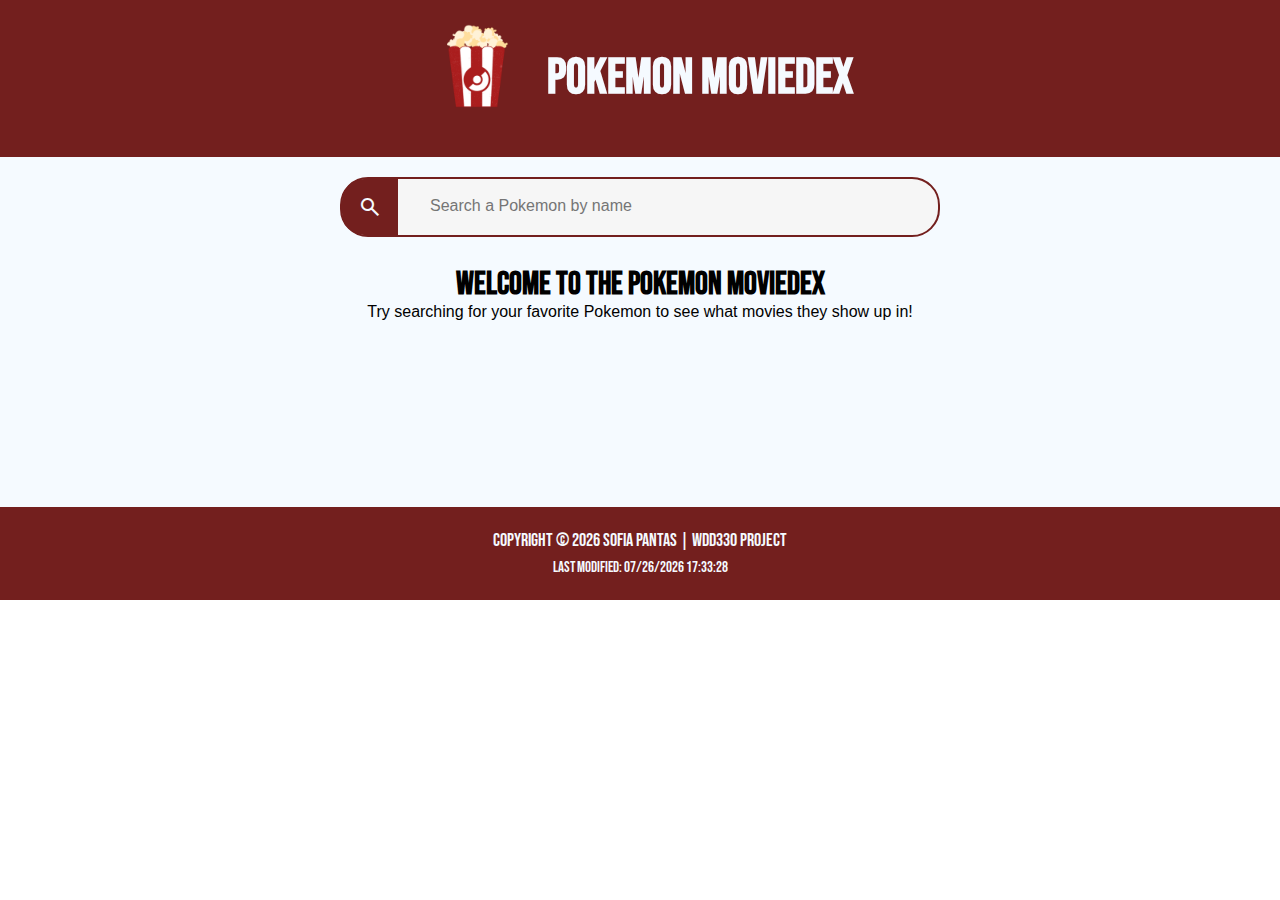
==== index.html @ 73485587 "html and css" ====
<!DOCTYPE html>
<html lang="en">
<head>
    <meta charset="UTF-8">
    <meta name="viewport" content="width=device-width, initial-scale=1.0">
    <title>Pokemon MovieDex</title>
    <meta name="description" content="Search Pokemon Movies | WDD330 Project">
    <meta name="author" content="Sofia Florylle S. Pantas">

    <link rel="stylesheet" href="styles/normalize.css">
    <link rel="stylesheet" href="styles/index.css">
    <link rel="stylesheet" href="">

    <link rel="preconnect" href="https://fonts.googleapis.com">
    <link rel="preconnect" href="https://fonts.gstatic.com" crossorigin>
    <link href="https://fonts.googleapis.com/css2?family=Bebas+Neue&display=swap" rel="stylesheet">

    <link rel="stylesheet" href="https://fonts.googleapis.com/css2?family=Material+Symbols+Outlined:opsz,wght,FILL,GRAD@20..48,100..700,0..1,-50..200&icon_names=search" />

    <meta property="og:title" content="Pokemon MovieDex Home Page">
    <meta property="description" content="Home Page for Pokemon MovieDex">
    <meta property="og:type" content="website">
    <meta property="og:image" content="">
    <meta property="og:url" content="">

    <script type="module" src="scripts/main.js"></script>
</head>
<body>
    <header>
        <div class="title-header">
            <img src="images/icon.png" alt="pokemon moviedex site icon" width="70" height="70">
            <h1>Pokemon MovieDex</h1>
        </div>
    </header>

    <main>
        <form action="">
            <div class="search">
                <span class="search-icon material-symbols-outlined">search</span>
                <input type="search-input" class="search-input" placeholder="Search a Pokemon by name">
            </div>
        </form>
        <div class="movielist">
            <h1>Welcome to the Pokemon MovieDex</h1>
            <p>Try searching for your favorite Pokemon to see what movies they show up in!</p>
        </div>
    </main>

    <footer>
        <p>
            <span id="currentyear"></span>
        </p>
        <p id="lastModified"></p>
    </footer>
    
</body>
</html>
---- styles/index.css ----
* {
    margin: 0;
    padding: 0;
    box-sizing: border-box;
}

:root {
    --primary-color: #731f1e;
    --secondary-color: #f5faff;
    --accent1-color: #e9dddc;
    --accent2-color: #000;

    --heading-font: 'Bebas Neue', sans-serif;
    --paragraph-font: 'Arial', sans-serif;
    
}

header, footer {
    background-color: var(--primary-color);
    padding: 1rem;
    color: var(--secondary-color);
    font-family: var(--heading-font);
}

main {
    background-color: var(--secondary-color);
    padding: 20px;
    min-height: 350px;
    box-sizing: border-box;
}

.title-header {
    display: flex;
    flex-direction: row;

}

.search {
    width: fit-content;
    display: flex;
    align-items: center;
    border-radius: 28px;
    background: #f6f6f6;
    border: 2px solid var(--primary-color);
    margin: 0 auto;
}

.search-icon {
    background-color: var(--primary-color);
    padding: 1rem;
    margin: 0;
    border-top-left-radius: 22px ;
    border-bottom-left-radius: 22px;
    color: var(--secondary-color);
}

.search-input {
    font-size: 16px;
    font-family: var(--paragraph-font);
    color: #333333;
    outline: none;
    border: none;
    background: transparent;
    padding: 1rem 2rem;

}

.movielist {
    font-family: var(--heading-font);
    text-align: center;
    
    p {
        font-family: var(--paragraph-font);
        margin: 0;
        padding: 0;
    }

    h1 {
        margin-top: 30px;
        margin-bottom: 0;
    }

}

footer {
    width: 100%;
    color: var(--secondary-color);
}

footer p {
    text-align: center;
    padding: 0.5rem;
    font-size: 18px;
}

#lastModified {
    font-size: 15px;
    padding-top: 0;
}

@media (min-width: 700px) {
    .search {
        width: 600px;
    }
    .title-header {
        margin: 0 auto;
        justify-content: center;
        grid-gap: 20px;

        h1 {
            font-size: 50px;
        }
    
        img {
            width: 100px;
            height: 100px;
        }
    }
    
    
}
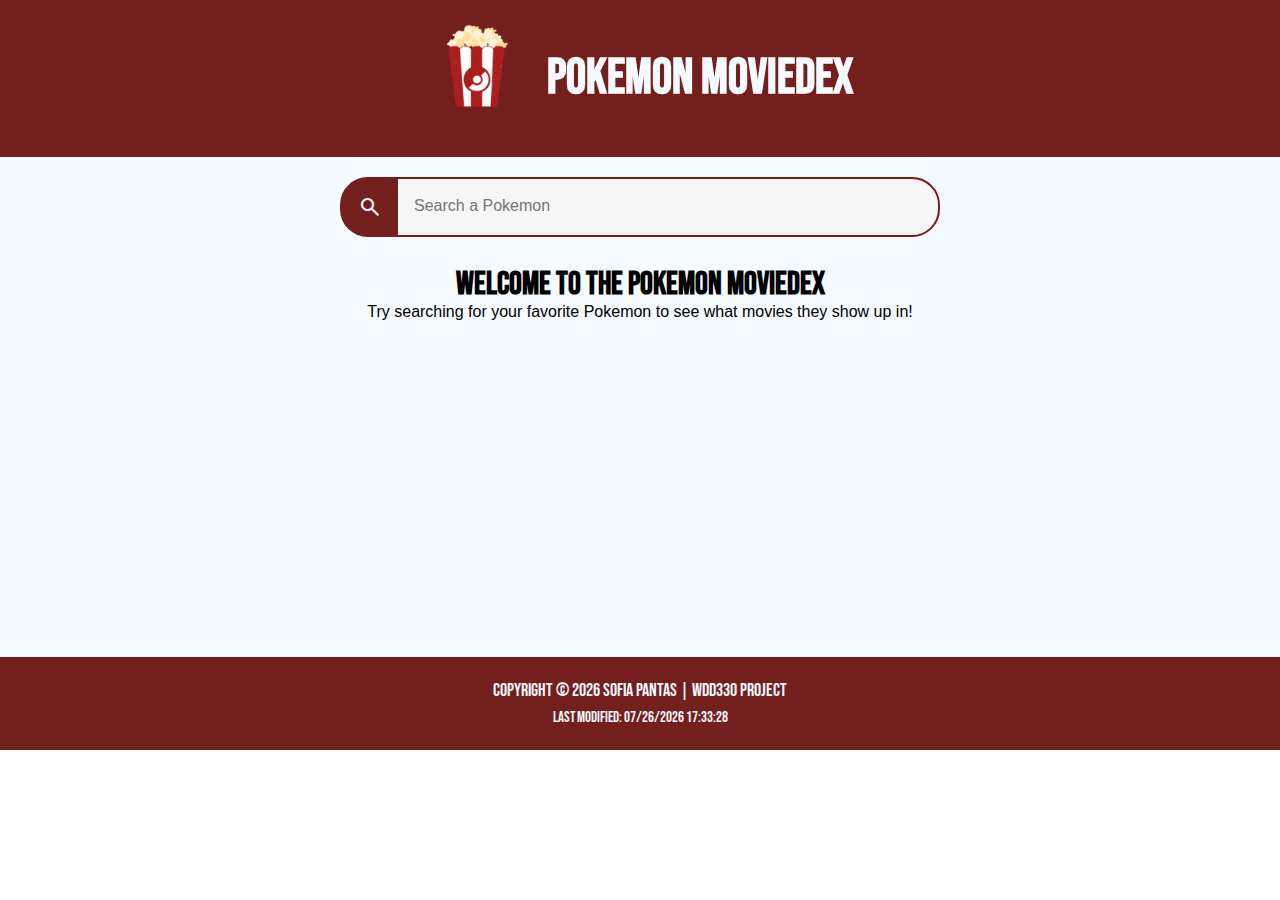
==== commit f2330fbe: "placeholder change" ====
--- a/index.html
+++ b/index.html
@@ -37,7 +37,7 @@
         <form action="">
             <div class="search">
                 <span class="search-icon material-symbols-outlined">search</span>
-                <input type="search-input" class="search-input" placeholder="Search a Pokemon by name">
+                <input type="search-input" class="search-input" placeholder="Search a Pokemon">
             </div>
         </form>
         <div class="movielist">
--- a/styles/index.css
+++ b/styles/index.css
@@ -25,8 +25,8 @@
 main {
     background-color: var(--secondary-color);
     padding: 20px;
-    min-height: 350px;
     box-sizing: border-box;
+    min-height: 500px;
 }
 
 .title-header {
@@ -38,7 +38,6 @@
 .search {
     width: fit-content;
     display: flex;
-    align-items: center;
     border-radius: 28px;
     background: #f6f6f6;
     border: 2px solid var(--primary-color);
@@ -61,8 +60,11 @@
     outline: none;
     border: none;
     background: transparent;
-    padding: 1rem 2rem;
+    padding: 1rem 2rem 1rem 0.5rem;
+}
 
+.search-input::placeholder {
+    text-align: left;
 }
 
 .movielist {
@@ -116,6 +118,12 @@
             height: 100px;
         }
     }
+    main {
+        min-height: 500px;
+    }
+    .search-input {
+        padding: 1rem 10vw 1rem 1rem;
+    }
     
     
 }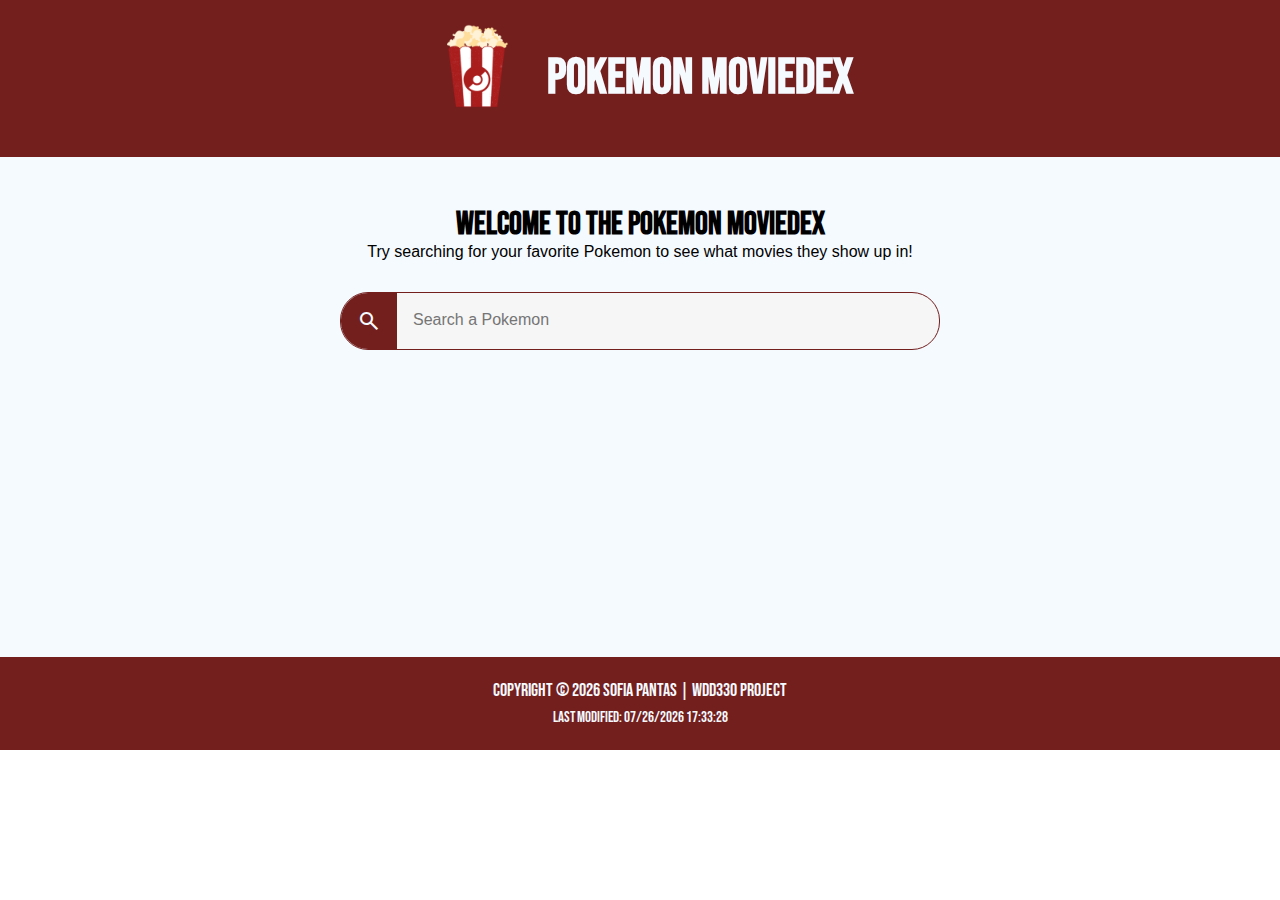
==== commit 8f8b2a36: "search functionality" ====
--- a/index.html
+++ b/index.html
@@ -23,27 +23,30 @@
     <meta property="og:image" content="">
     <meta property="og:url" content="">
 
-    <script type="module" src="scripts/main.js"></script>
 </head>
 <body>
     <header>
         <div class="title-header">
-            <img src="images/icon.png" alt="pokemon moviedex site icon" width="70" height="70">
-            <h1>Pokemon MovieDex</h1>
+            <a href="index.html"><img src="images/icon.png" alt="pokemon moviedex site icon" width="70" height="70"></a>
+            <a href="index.html"><h1>Pokemon MovieDex</h1></a>
         </div>
     </header>
 
     <main>
-        <form action="">
-            <div class="search">
-                <span class="search-icon material-symbols-outlined">search</span>
-                <input type="search-input" class="search-input" placeholder="Search a Pokemon">
-            </div>
-        </form>
-        <div class="movielist">
+        <div class="main-body">
             <h1>Welcome to the Pokemon MovieDex</h1>
             <p>Try searching for your favorite Pokemon to see what movies they show up in!</p>
         </div>
+        <form id="search-form">
+            <div class="search">
+                <button type="submit" id="search-button" class="submit-button">
+                    <span class="search-icon material-symbols-outlined">search</span>
+                </button>
+                <input id="search-input" type="search-input" class="search-input" placeholder="Search a Pokemon">
+            </div>
+        </form>
+        <div id="search-result-header"></div>
+        <div id="movielist"></div>
     </main>
 
     <footer>
@@ -52,6 +55,8 @@
         </p>
         <p id="lastModified"></p>
     </footer>
+
+    <script type="module" src="scripts/main.js"></script>
     
 </body>
 </html>--- a/styles/index.css
+++ b/styles/index.css
@@ -29,9 +29,15 @@
     min-height: 500px;
 }
 
+
 .title-header {
     display: flex;
     flex-direction: row;
+
+    a {
+        text-decoration: none;
+        color: var(--secondary-color);
+    }
 
 }
 
@@ -40,8 +46,9 @@
     display: flex;
     border-radius: 28px;
     background: #f6f6f6;
-    border: 2px solid var(--primary-color);
+    border: 1px solid var(--primary-color);
     margin: 0 auto;
+    overflow: hidden;
 }
 
 .search-icon {
@@ -51,6 +58,14 @@
     border-top-left-radius: 22px ;
     border-bottom-left-radius: 22px;
     color: var(--secondary-color);
+}
+
+.submit-button {
+    border: none;
+    overflow: hidden;
+    background: none;
+    color: inherit;
+    cursor: pointer;
 }
 
 .search-input {
@@ -63,18 +78,25 @@
     padding: 1rem 2rem 1rem 0.5rem;
 }
 
+.search-input:focus {
+    outline: none;
+}
+
+
 .search-input::placeholder {
     text-align: left;
 }
 
-.movielist {
+.main-body {
     font-family: var(--heading-font);
     text-align: center;
+    margin-bottom: 30px;
     
     p {
         font-family: var(--paragraph-font);
         margin: 0;
         padding: 0;
+        margin-bottom: 30px;
     }
 
     h1 {
@@ -82,6 +104,159 @@
         margin-bottom: 0;
     }
 
+}
+
+#movielist {
+    display: flex;
+    flex-direction: row;
+    flex-wrap: wrap;
+    justify-content: center;
+    
+}
+
+#search-result-header {
+    font-family: var(--heading-font);
+    text-align: center;
+    padding: 2rem 1rem;
+}
+
+.movie-item {
+    background-color: var(--accent1-color);
+    margin: 20px;
+    padding: 1rem;
+    max-width: 500px;
+    text-align: center;
+    border-top-left-radius: 5px;
+    border-top-right-radius: 5px;
+    transition: transform 0.3s ease-in-out;
+
+    img {
+        border-radius: 5px;
+    }
+
+    h3 {
+        font-family: var(--heading-font);
+        margin: .5rem 1rem 0;
+    }
+
+    p {
+        font-family: var(--paragraph-font);
+    }
+
+    a {
+        text-decoration: none;
+        color: var(--accent2-color);
+    }
+}
+
+.movie-item:hover {
+    box-shadow: 5px 7px 10px 4px var(--primary-color);
+    transform: translateY(-10px);
+}
+
+
+.movie-detail {
+    background-color: var(--accent1-color);
+    padding: 1em;
+    max-width: 500px;
+    text-align: center;
+    border-radius: 10px;
+
+    display: grid;
+    grid-template-areas: 
+    "title"
+    "poster"
+    "og"
+    "genre"
+    "date"
+    "ov"
+    "tagline"
+    "desc"
+    "button"
+    ;
+
+    h1 {
+        font-family: var(--heading-font);
+        font-size: 28px;
+        grid-area: title;
+    }
+
+    img {
+        margin: 0 auto;
+        height: 300px;
+        grid-area: poster;
+        border-radius: 10px;
+    }
+
+    .og-title {grid-area: og;}
+    .genre {grid-area: genre;}
+    .date {grid-area: date;}
+    .ov {grid-area: ov;}
+    .tagline {grid-area: tagline;}
+    .desc {grid-area: desc;}
+    
+
+    h3 {
+        font-family: var(--paragraph-font);
+        margin-top: 10px;
+        font-size: 20px;
+    }
+
+    p {
+        font-family: var(--paragraph-font);
+        font-size: 20px;
+    }
+
+    .genre {
+        padding-top: 0;  
+        font-size: 10px; 
+    }
+
+
+    h3, p, a {
+        text-align: left;
+        padding: 0.5rem 1rem .5rem 1.5rem;
+    }
+
+    .tagline {
+        padding-top: 0;
+        font-style: italic;
+   
+    }
+
+
+    a {
+        display: block;
+        text-decoration: none;
+        background-color: var(--primary-color);
+        color: var(--secondary-color);
+        width: fit-content;
+        margin: 1rem ;
+        grid-area: button;
+        font-family: var(--paragraph-font);
+    }
+
+    a:hover {
+        background-color:#a34240;
+    }
+
+}
+
+#videodeets {
+    margin-top: 20px;
+    font-family: var(--heading-font);
+}
+
+.videos-container {
+    iframe {
+        width: 100%;
+        height: 300px;
+    }
+
+    h2 {
+        font-family: var(--heading-font);
+    }
+    
 }
 
 footer {
@@ -124,6 +299,49 @@
     .search-input {
         padding: 1rem 10vw 1rem 1rem;
     }
-    
-    
+
+    .movie-detail {
+        grid-template-areas: 
+        "poster title"
+        "poster og"
+        "poster genre"
+        "poster date"
+        "poster ov"
+        "poster tagline"
+        "poster desc"
+        "poster button"
+        ;
+
+        max-width: 100%;
+
+        h1 { 
+            font-size: 35px;
+            text-align: left;
+            padding-left: 1.5rem;
+        }
+
+
+        img {
+            height: 400px;
+        }
+        h3 {font-size: 22px;}
+        p {font-size: 15px;}
+        .genre {font-size: 13px;}
+    }
+
+    .videos-container {
+        display: grid;
+        grid-template-columns: 1fr 1fr;
+
+
+        h2 {
+            font-size: 28px;
+        }
+
+        iframe {
+            width: 90%;
+            height: 400px;
+            margin: 1rem;
+        }
+    }
 }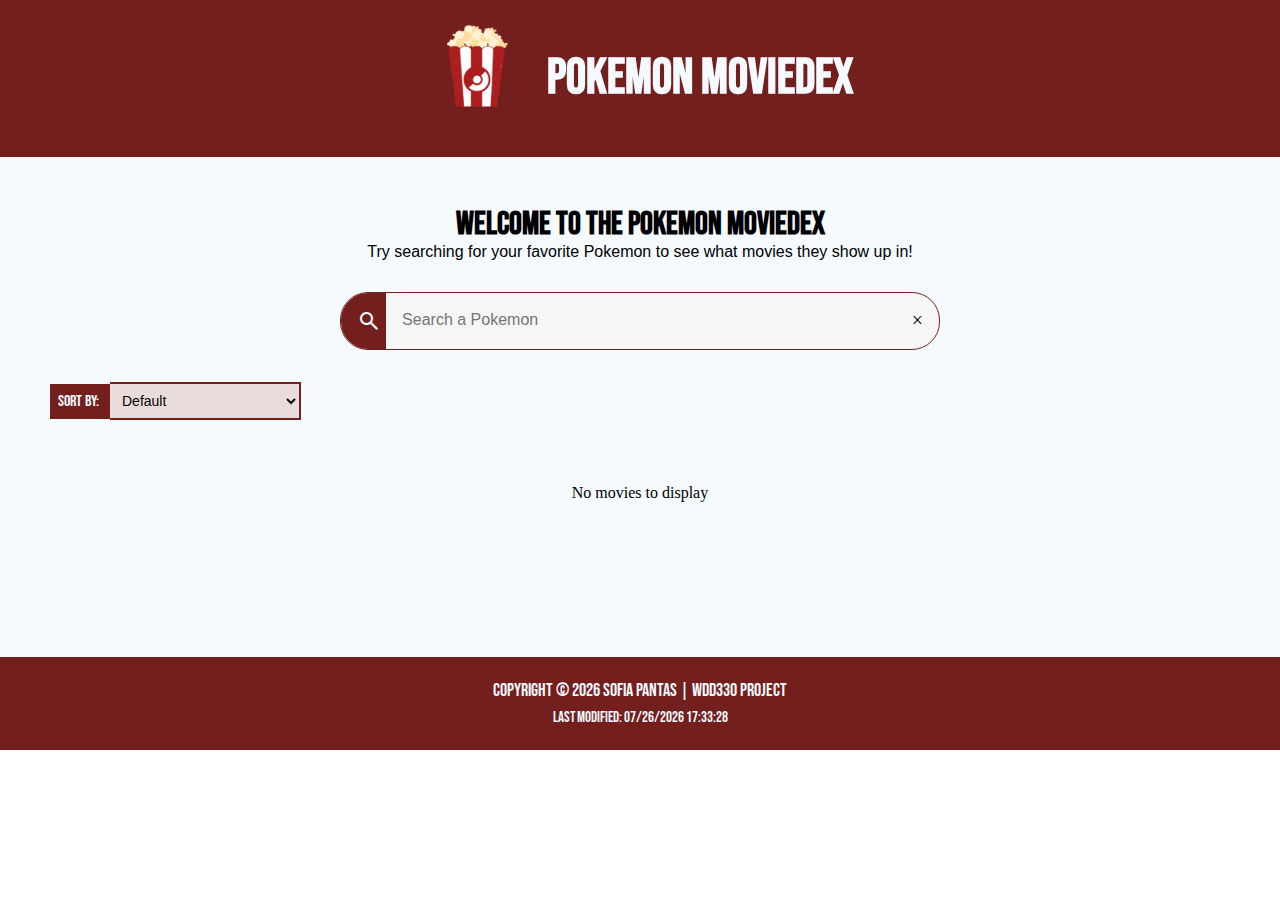
==== commit e8e8f238: "added localstorage to store and display data like last search and last sort pref" ====
--- a/index.html
+++ b/index.html
@@ -34,8 +34,13 @@
 
     <main>
         <div class="main-body">
+            <div class="welcome">
+                <div id="here">
+                </div>
+            </div>
             <h1>Welcome to the Pokemon MovieDex</h1>
             <p>Try searching for your favorite Pokemon to see what movies they show up in!</p>
+            <div id="recent-searches"></div>
         </div>
         <form id="search-form">
             <div class="search">
@@ -43,8 +48,20 @@
                     <span class="search-icon material-symbols-outlined">search</span>
                 </button>
                 <input id="search-input" type="search-input" class="search-input" placeholder="Search a Pokemon">
+                <button type="button" id="clear-search-button">×</button>
             </div>
         </form>
+
+        <div class="sortby">
+            <label for="sort-select">Sort by: </label>
+            <select id="sort-select">
+              <option value="default">Default</option>
+              <option value="title-asc">Name (A-Z)</option>
+              <option value="title-desc">Name (Z-A)</option>
+              <option value="date-asc">Date Released (Oldest)</option>
+              <option value="date-desc">Date Released (Newest)</option>
+            </select>
+          </div>
         <div id="search-result-header"></div>
         <div id="movielist"></div>
     </main>
--- a/styles/index.css
+++ b/styles/index.css
@@ -69,6 +69,7 @@
 }
 
 .search-input {
+    width: 100%;
     font-size: 16px;
     font-family: var(--paragraph-font);
     color: #333333;
@@ -78,13 +79,22 @@
     padding: 1rem 2rem 1rem 0.5rem;
 }
 
-.search-input:focus {
-    outline: none;
-}
-
-
 .search-input::placeholder {
     text-align: left;
+}
+
+#clear-search-button {
+    background: transparent;
+    border:none;
+    padding: 1rem;
+    font-size: 20px;
+    cursor: pointer;
+}
+
+#clear-search-button:hover {
+    background-color: var(--primary-color);
+    color: var(--secondary-color);
+    transition: background-color 0.5s ease;
 }
 
 .main-body {
@@ -104,6 +114,30 @@
         margin-bottom: 0;
     }
 
+}
+
+.sortby {
+    margin-top: 2rem;
+    margin-bottom: 0;
+    margin-left: 30px;
+
+    select {
+        cursor: pointer;
+        background-color: var(--accent1-color);
+        color: var(--accent2-color);
+        padding: 0.5rem;
+        font-family: var(--paragraph-font);
+        font-size: 14px;
+        border: 2px solid var(--primary-color);
+        border-left: none;
+    }
+
+    label {
+        background-color: var(--primary-color);
+        padding: 0.5rem;
+        color: var(--secondary-color);
+        font-family: var(--heading-font);
+    }
 }
 
 #movielist {
@@ -111,7 +145,34 @@
     flex-direction: row;
     flex-wrap: wrap;
     justify-content: center;
-    
+
+    h2 {
+        font-family: var(--heading-font);
+    }
+    
+}
+
+#recent-searches {
+    h4 {
+        font-size: 20px;
+    }
+    ul {
+        display: flex;
+        flex-direction: row;
+        list-style: none;
+        text-align: center;
+        justify-content: center;
+        gap: 10px;
+        font-size: 18px;
+    }
+    a {
+        color: var(--primary-color);
+    }
+}
+
+#here {
+    text-align: center;
+    font-family: var(--paragraph-font);
 }
 
 #search-result-header {
@@ -186,6 +247,12 @@
         height: 300px;
         grid-area: poster;
         border-radius: 10px;
+        transition: transform 0.3s ease-in-out;
+    }
+
+    img:hover {
+        transform: translateY(-10px);
+        box-shadow: 5px 7px 10px 4px var(--primary-color);
     }
 
     .og-title {grid-area: og;}
@@ -237,7 +304,9 @@
     }
 
     a:hover {
-        background-color:#a34240;
+        background-color: var(--secondary-color);
+        color: var(--primary-color);
+        transition: background-color 0.5s ease;
     }
 
 }
@@ -247,14 +316,44 @@
     font-family: var(--heading-font);
 }
 
+
 .videos-container {
+    display: flex;
+    overflow-x: auto;
+    overflow-y: hidden;
+    flex-wrap: nowrap;
+    padding: 10px 5px 3px 5px;
+    gap: 1em;
+
     iframe {
         width: 100%;
-        height: 300px;
+        height: 250px;
     }
 
     h2 {
         font-family: var(--heading-font);
+
+    }
+
+    .video-item {
+        flex-shrink: 0;
+        text-align: center;
+
+        h4 {
+            font-size: 20px;
+            background-color: var(--primary-color);
+            color: var(--secondary-color);
+            padding: 1rem;
+            width: 100%;
+        }
+
+        
+        h4:hover {
+          background-color: var(--secondary-color);
+          color: var(--primary-color);
+          border: 1px solid var(--primary-color);
+          transition: background-color 0.4s ease;
+        }
     }
     
 }
@@ -325,23 +424,18 @@
             height: 400px;
         }
         h3 {font-size: 22px;}
-        p {font-size: 15px;}
-        .genre {font-size: 13px;}
+        p {font-size: 18px;}
+        .genre {font-size: 15px;}
     }
 
     .videos-container {
-        display: grid;
-        grid-template-columns: 1fr 1fr;
-
-
         h2 {
             font-size: 28px;
         }
 
         iframe {
-            width: 90%;
-            height: 400px;
-            margin: 1rem;
+            width: 500px;
+            height: 350px;
         }
     }
 }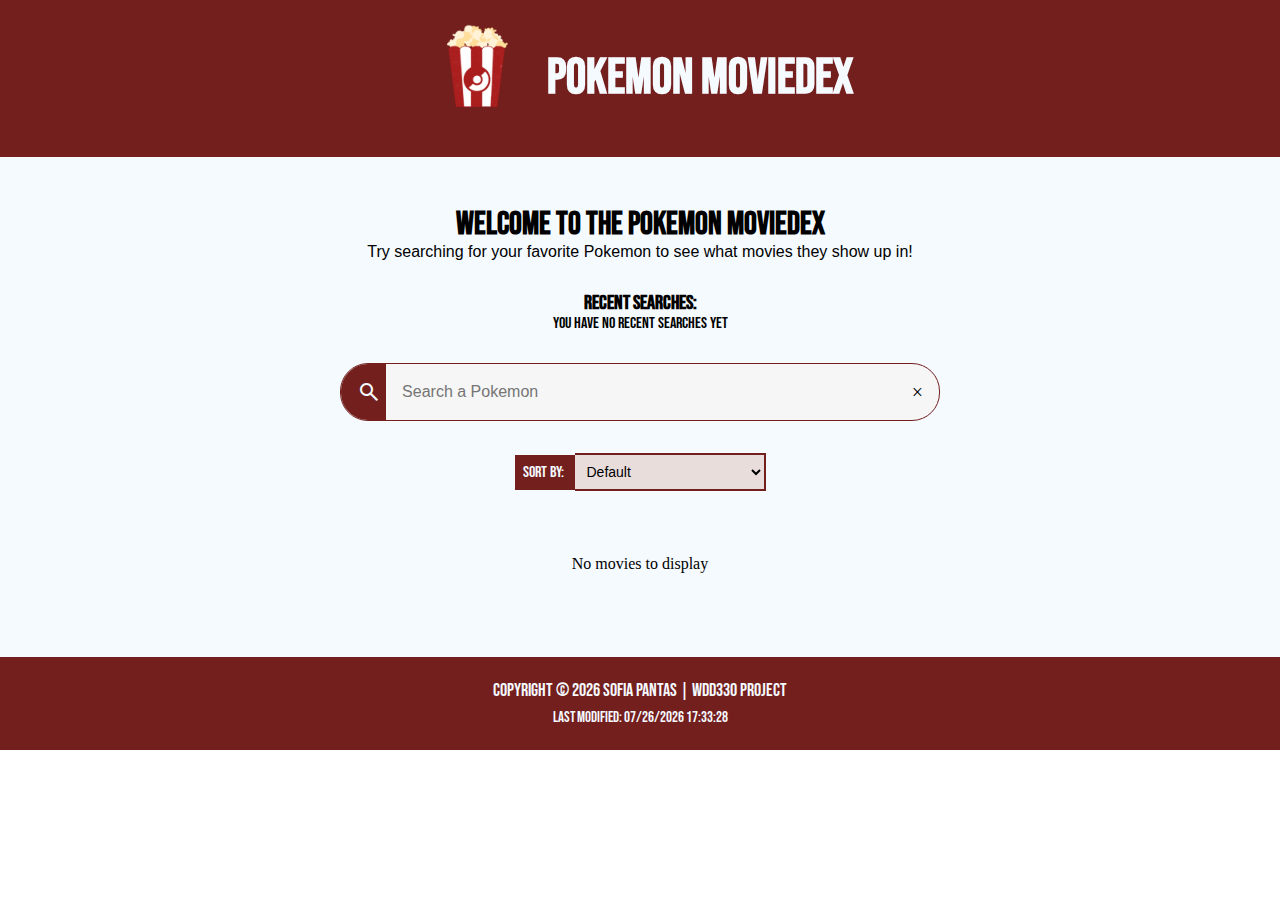
==== commit e2566e6f: "added favicon and meta tags" ====
--- a/index.html
+++ b/index.html
@@ -9,7 +9,6 @@
 
     <link rel="stylesheet" href="styles/normalize.css">
     <link rel="stylesheet" href="styles/index.css">
-    <link rel="stylesheet" href="">
 
     <link rel="preconnect" href="https://fonts.googleapis.com">
     <link rel="preconnect" href="https://fonts.gstatic.com" crossorigin>
@@ -20,8 +19,10 @@
     <meta property="og:title" content="Pokemon MovieDex Home Page">
     <meta property="description" content="Home Page for Pokemon MovieDex">
     <meta property="og:type" content="website">
-    <meta property="og:image" content="">
-    <meta property="og:url" content="">
+    <meta property="og:image" content="https://sofia0831.github.io/wdd330-project/images/icon.png">
+    <meta property="og:url" content="https://sofia0831.github.io/wdd330-project/index.html">
+
+    <link rel="icon" href="moviedex-favicon.ico" type="image/x-icon">
 
 </head>
 <body>
--- a/styles/index.css
+++ b/styles/index.css
@@ -97,6 +97,7 @@
     transition: background-color 0.5s ease;
 }
 
+
 .main-body {
     font-family: var(--heading-font);
     text-align: center;
@@ -117,9 +118,9 @@
 }
 
 .sortby {
+    text-align: center;
     margin-top: 2rem;
     margin-bottom: 0;
-    margin-left: 30px;
 
     select {
         cursor: pointer;
@@ -189,7 +190,6 @@
     text-align: center;
     border-top-left-radius: 5px;
     border-top-right-radius: 5px;
-    transition: transform 0.3s ease-in-out;
 
     img {
         border-radius: 5px;
@@ -210,11 +210,30 @@
     }
 }
 
+.movie-item.animated-entry {
+    animation: slideIn 1s ease-out 1;
+}
+
+@keyframes slideIn {
+    0% {
+        transform: translateY(20px);
+        opacity: 0;
+    }
+    100% {
+        transform: translateY(0px);
+        opacity: 1;
+    }
+}
+
 .movie-item:hover {
     box-shadow: 5px 7px 10px 4px var(--primary-color);
-    transform: translateY(-10px);
-}
-
+    transform: translateY(-30px);
+    transition-delay: 0.05s;
+}
+
+.movie-item {
+    transition: transform 0.3s ease-in-out !important;
+}
 
 .movie-detail {
     background-color: var(--accent1-color);
